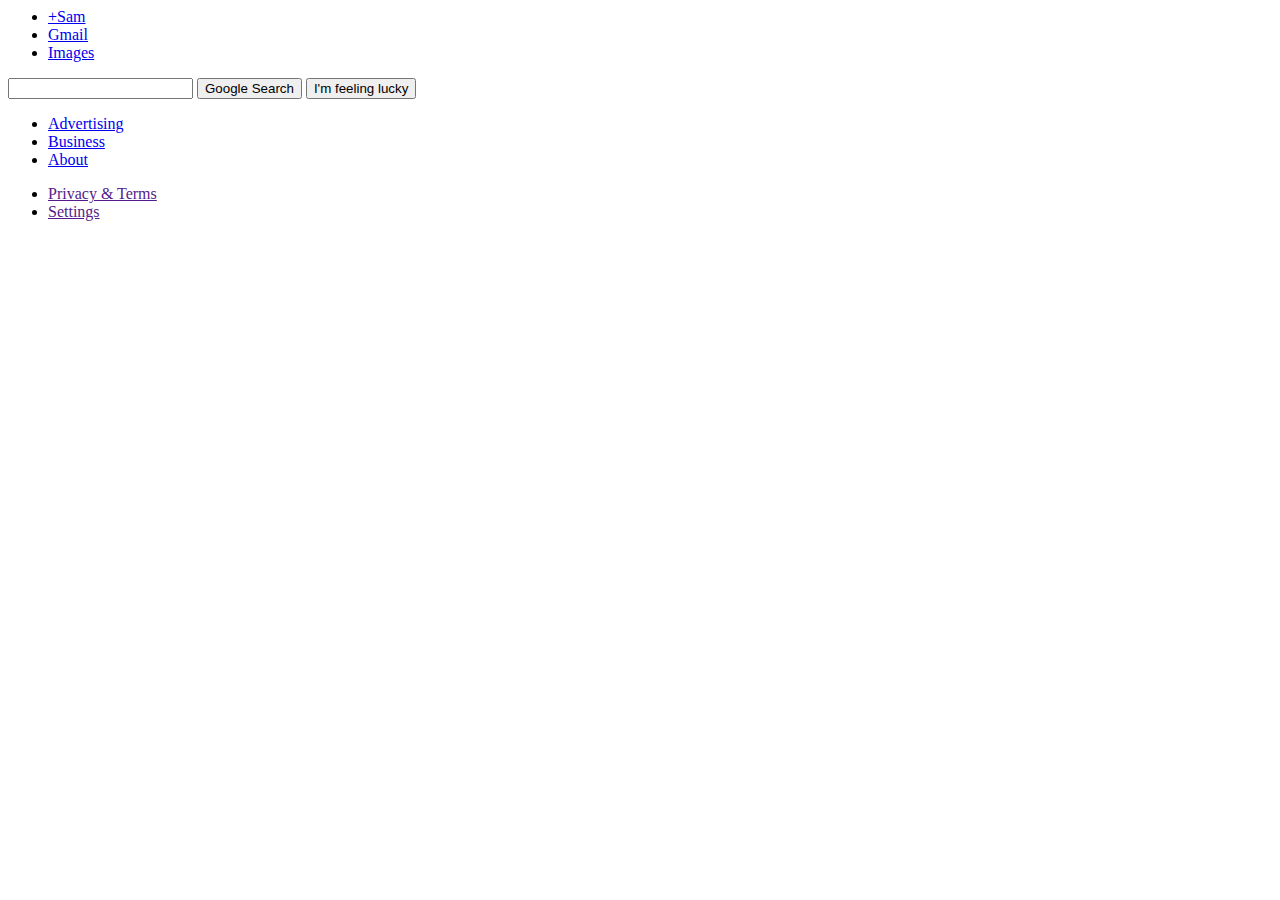
==== index.html @ 7b6edf1b "Create index.html" ====
<!DOCTYPE.html>
<html>
	<head>
		<link type="text/css" rel="stylesheet" href="stylesheet.css"/>
		<title>Google</title>
	</head>
	<body>
		<div id="google">
			<ul class = "right">
				<li><a href="#">+Sam</a></li>
				<li><a href="#">Gmail</a></li>
				<li><a href="#">Images</a></li>
			</ul>				
		</div>
		<div id="main">
			<img id="logo" src="https://upload.wikimedia.org/wikipedia/commons/thumb/2/2f/Google_2015_logo.svg/272px-Google_2015_logo.svg.png" alt="">
			<form action="" class="search">
				<input type="text">
				<button>Google Search</button>
				<button>I'm feeling lucky</button>
			</form>		
		</div>
		<div id="footer">		
			<ul class="left">
				<li><a href="#">Advertising</a></li>
				<li><a href="#">Business</a></li>
				<li><a href="#">About</a></li>
			</ul>
			<ul class="right">
				<li><a href="">Privacy &amp; Terms</a></li>
				<li><a href="">Settings</a></li>
			</ul>
		</div>		
	</body>
</html>
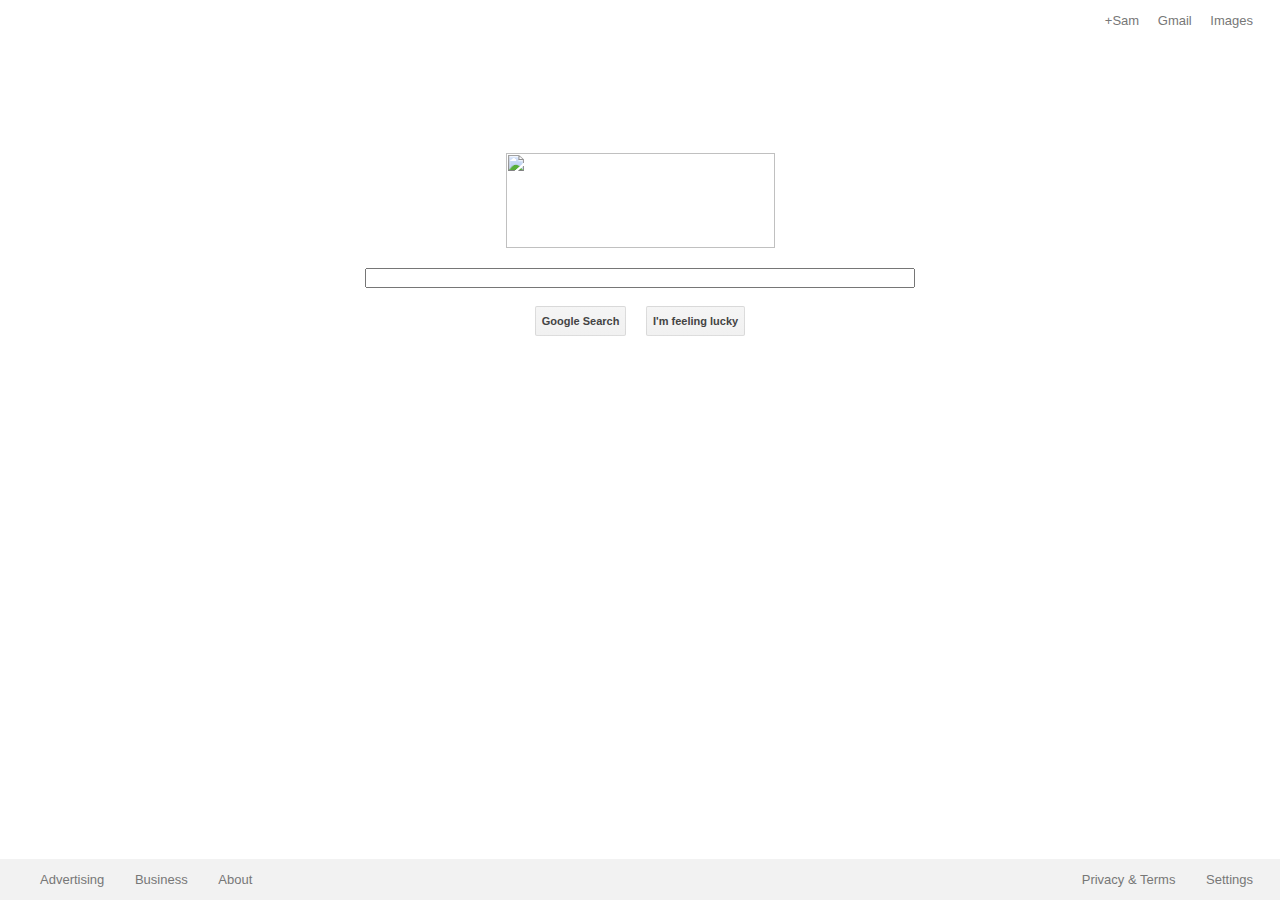
==== commit 60e519c0: "Update index.html" ====
--- a/index.html
+++ b/index.html
@@ -7,11 +7,15 @@
 	<body>
 		<div id="google">
 			<ul class = "right">
+				<!--This is used link googles other products including gmail and images -->
 				<li><a href="#">+Sam</a></li>
 				<li><a href="#">Gmail</a></li>
 				<li><a href="#">Images</a></li>
 			</ul>				
 		</div>
+		
+		<!--This is the main google search buttons-->
+		
 		<div id="main">
 			<img id="logo" src="https://upload.wikimedia.org/wikipedia/commons/thumb/2/2f/Google_2015_logo.svg/272px-Google_2015_logo.svg.png" alt="">
 			<form action="" class="search">
--- a/stylesheet.css
+++ b/stylesheet.css
@@ -0,0 +1,94 @@
+body{
+	margin:0;
+	font-family:Helvetica, Arial;
+	font-size:small;
+}
+
+#google {
+	float:right;
+}
+
+#google li {
+	padding-left: 15px;
+}
+#google ul {
+	padding-right: 27px;
+}
+
+#logo {
+	height:95px;
+	width:269px;
+	padding-top:112px;
+	display: block;
+    margin-left: auto;
+    margin-right: auto;
+    clear:both;
+}
+
+#main {
+	/* button is on the center page.*/
+	text-align: center;
+}
+
+.search, .search input {
+	margin-top:10px;
+	margin-bottom:10px;
+	height:20px;
+	width:550px;
+	margin-left:auto;
+	margin-right:auto;
+
+}
+
+.search button {
+	background-color: rgba(0,0,0, 0);
+	background-image: -webkit-linear-gradient(top, rgb(245, 245, 245), rgb(241, 241, 241));
+	background-size: auto;
+	border: 1px solid rgba(0, 0, 0, 0.0980392);
+	border-radius: 2px;	
+	font-size: 11px;
+	font-weight: bold;	
+	color:#444;
+	margin: 8px;
+	padding-top: 8px;
+	padding-bottom: 8px;
+}
+
+.right {
+	float:right;
+}
+
+.left {
+	float: left;
+}
+
+ul, li {
+	display:inline-block;
+
+}
+
+li > a {
+	text-decoration:none;
+	color: #777;
+}
+
+li:hover {
+	text-decoration:underline;
+}
+
+li img {
+	opacity:0.5;
+	vertical-align:middle;
+}
+
+#footer {
+	background-color:#f2f2f2;
+	font-family:Helvetica, Arial;
+	position:fixed;
+	width:100%;
+	bottom:0px;
+}
+
+#footer li {
+	padding-right: 27px;
+}
